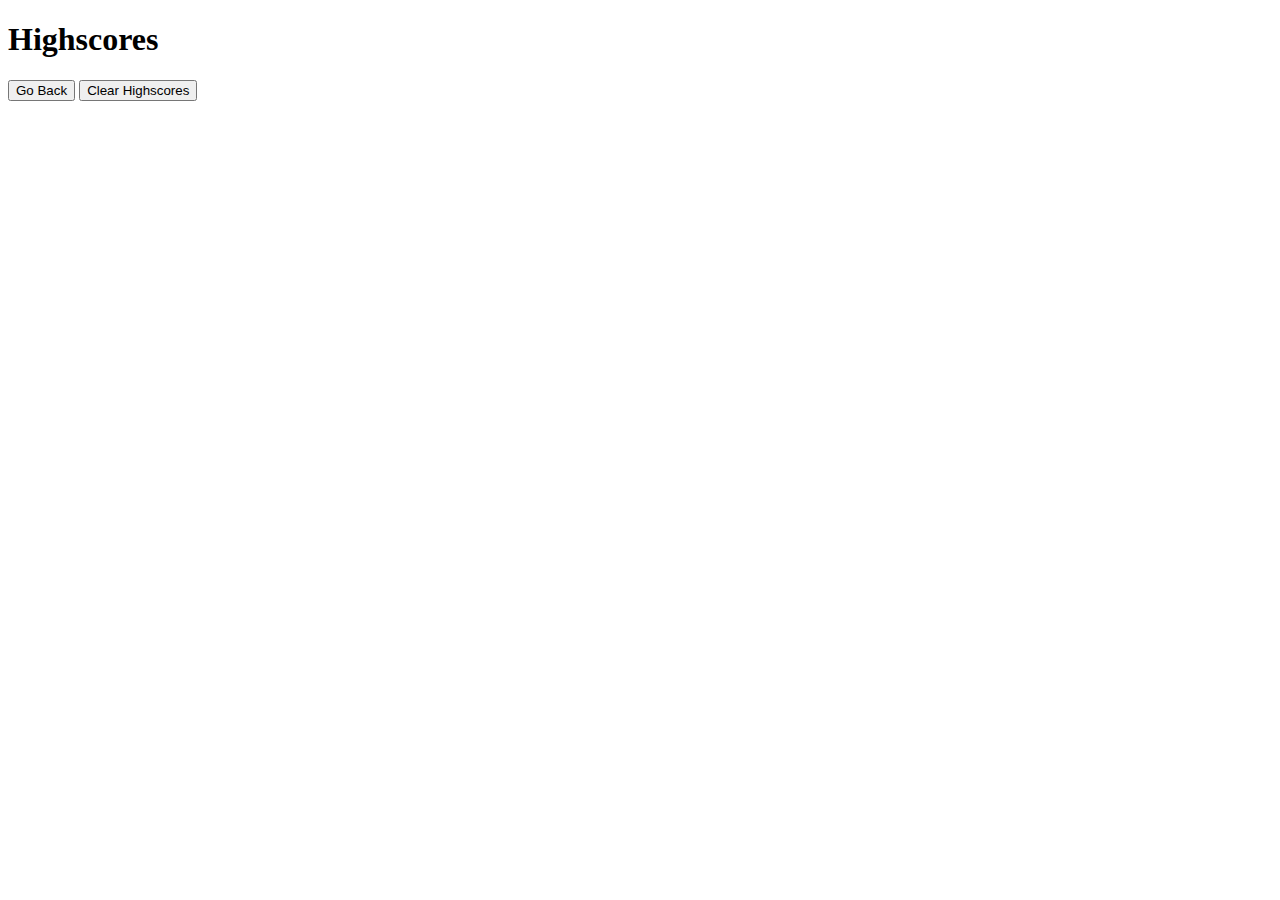
==== highscores.html @ 1195f38f "added content to README and tweaked some formatting to try and rectify submit button issue" ====
<!DOCTYPE html>
<html lang="en">
  <head>
    <meta charset="UTF-8" />
    <meta name="viewport" content="width=device-width, initial-scale=1.0" />
    <meta http-equiv="X-UA-Compatible" content="ie=edge" />
    <title>Highscores</title>

    <link rel="stylesheet" href="./assets/css/styles.css" />
  </head>

  <body>
    <div class="wrapper">
      <h1>Highscores</h1>
      <ol id="highscores"></ol>

      <a href="index.html"><button>Go Back</button></a>
      <button id="clear">Clear Highscores</button>
    </div>

    <script src="JS/scoresheet.js"></script>
  </body>
</html>
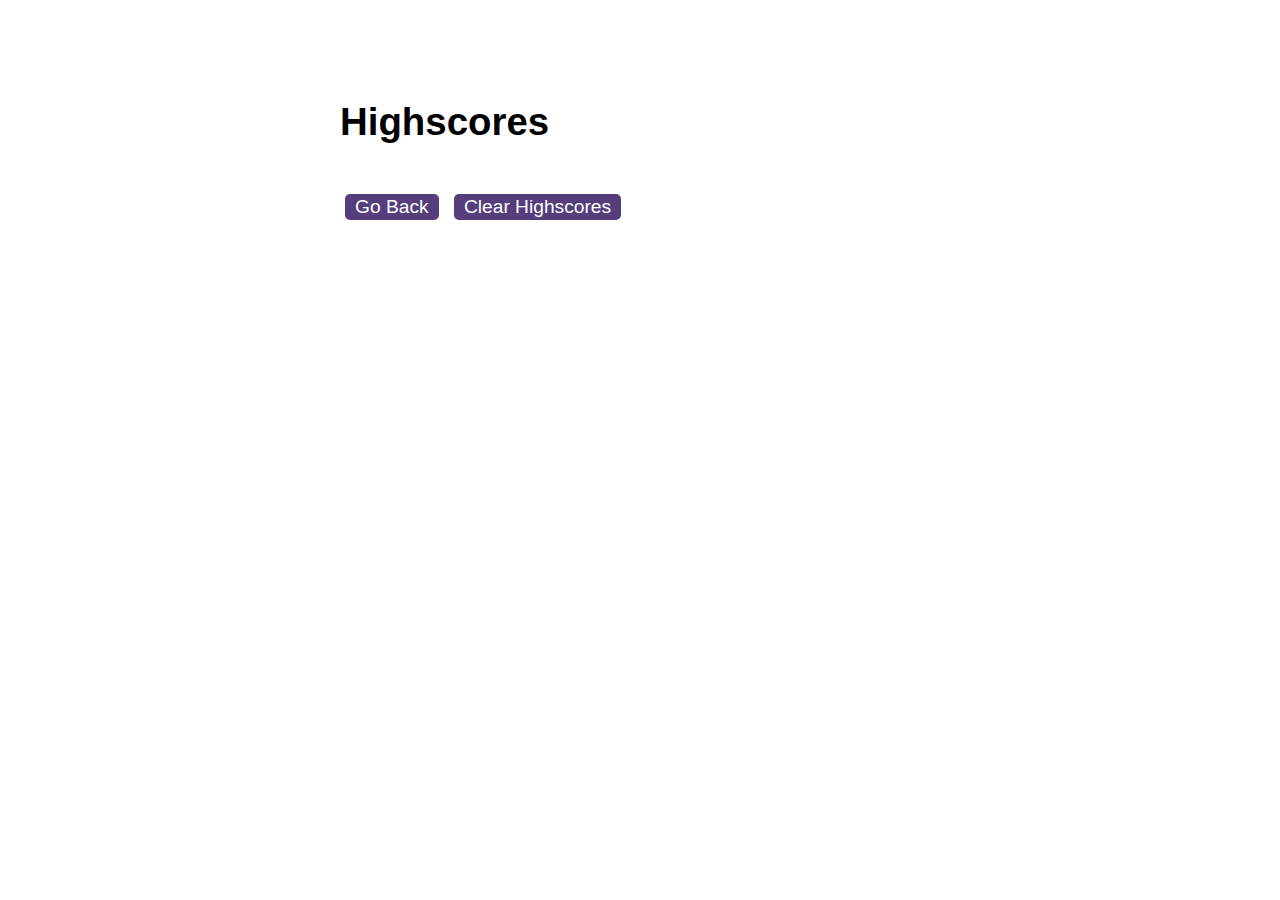
==== commit d571133c: "tweaked submit button issue" ====
--- a/highscores.html
+++ b/highscores.html
@@ -6,7 +6,7 @@
     <meta http-equiv="X-UA-Compatible" content="ie=edge" />
     <title>Highscores</title>
 
-    <link rel="stylesheet" href="./assets/css/styles.css" />
+    <link rel="stylesheet" href="starter/assets/css/styles.css" />
   </head>
 
   <body>
@@ -18,6 +18,6 @@
       <button id="clear">Clear Highscores</button>
     </div>
 
-    <script src="JS/scoresheet.js"></script>
+    <script src="starter/JS/scoresheet.js"></script>
   </body>
 </html>
--- a/starter/assets/css/styles.css
+++ b/starter/assets/css/styles.css
@@ -0,0 +1,90 @@
+body {
+  font-family: Arial;
+  font-size: 120%;
+}
+
+a {
+  color: #563d7c;
+  text-decoration: none;
+  transition: color 0.1s;
+}
+
+a:hover {
+  color: #8570a5;
+}
+
+button {
+  display: inline-block;
+  margin: 5px;
+  cursor: pointer;
+  font-size: 100%;
+  background-color: #563d7c;
+  border-radius: 5px;
+  padding: 2px 10px;
+  color: white;
+  border: 0;
+  transition: background-color 0.1s;
+}
+
+button:hover {
+  background-color: #8570a5;
+}
+
+.choices button {
+  display: block;
+}
+
+input[type="text"] {
+  font-size: 100%;
+}
+
+ol {
+  padding-left: 0px;
+  max-height: 400px;
+  overflow: auto;
+}
+
+li {
+  padding: 5px;
+  list-style: decimal inside none;
+}
+
+li:nth-child(odd) {
+  background-color: #f3edfc;
+}
+
+.wrapper {
+  margin: 100px auto 0 auto;
+  max-width: 600px;
+}
+
+.hide {
+  display: none;
+}
+
+<!-- -->
+
+.start {
+  text-align: center;
+}
+
+.scores {
+  position: absolute;
+  top: 10px;
+  left: 10px;
+}
+
+.feedback {
+  font-style: italic;
+  font-size: 120%;
+  margin-top: 20px;
+  padding-top: 10px;
+  color: gray;
+  border-top: 2px solid #ccc;
+}
+
+.timer {
+  position: absolute;
+  top: 10px;
+  right: 10px;
+}
